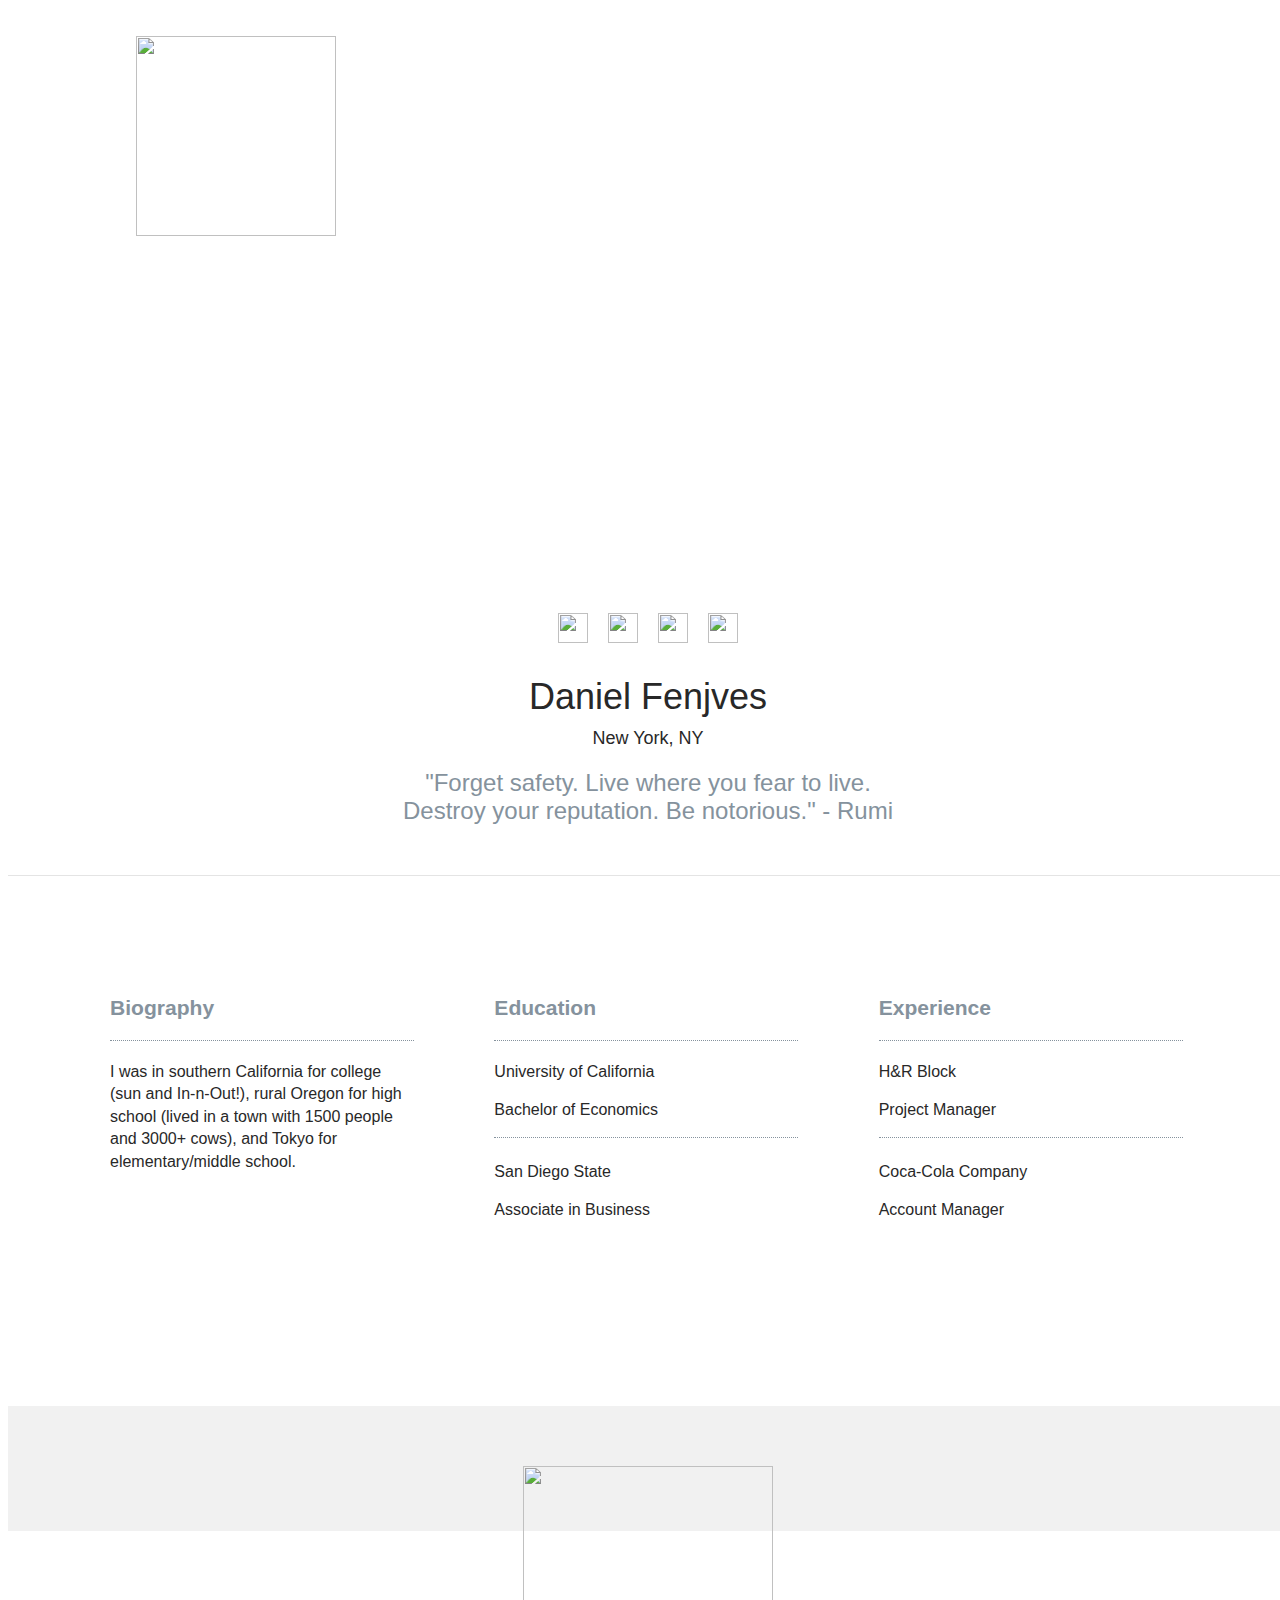
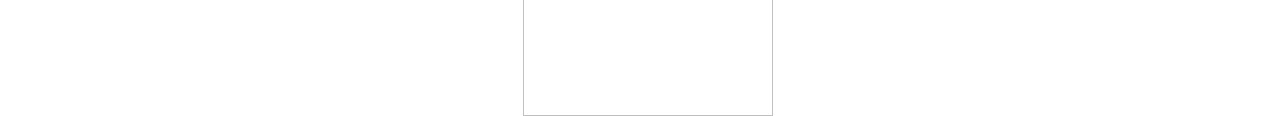
==== students/spencer-g.html @ 38875fb1 "automatically backed up by learn" ====
<html>
  <head>
    <meta charset="utf-8"/>
    <meta name="viewport" content="width=device-width, intial-scale=1"/>
    <title>Learn Verified Student Roster</title>
    <link rel="stylesheet" href="../css/normalize.css"/>
    <link rel="stylesheet" href="../css/fonts.css"/>
    <link rel="stylesheet" href="../css/styles.css"/>
  </head>
  <body>
    <div class="main-wrapper profile">
      <header class="header">
        <a href="/">
          <img class="learn-logo" src="https://s3.amazonaws.com/learn-verified/logo.png"/>
        </a>
      </header>
      <div class="profile-banner"></div>
      <div class="vitals-container">
        <div class="profile-photo"></div>
        <div class="social-icon-container">
          <a href="#"><img class="social-icon" src="https://s3.amazonaws.com/learn-verified/twitter-icon.png"/></a>
          <a href="#"><img class="social-icon" src="https://s3.amazonaws.com/learn-verified/linkedin-icon.png"/></a>
          <a href="#"><img class="social-icon" src="https://s3.amazonaws.com/learn-verified/github-icon.png"/></a>
          <a href="#"><img class="social-icon" src="https://s3.amazonaws.com/learn-verified/rss-icon.png"/></a>
        </div>
        <div class="vitals-text-container">
          <h1 class="profile-name">Daniel Fenjves</h1>
          <h2 class="profile-location">New York, NY</h2>
          <div class="profile-quote">"Forget safety. Live where you fear to live. Destroy your reputation. Be notorious." - Rumi</div>
        </div>
      </div>
      <div class="details-container">
        <div class="bio-block details-block">
          <div class="bio-content content-holder">
            <div class="title-holder">
              <h3>Biography</h3>
            </div>
            <div class="description-holder">
              <p>I was in southern California for college (sun and In-n-Out!), rural Oregon for high school (lived in a town with 1500 people and 3000+ cows), and Tokyo for elementary/middle school.</p>
            </div>
          </div>
        </div>
        <div class="education-block details-block">
          <div class="education-content content-holder">
            <div class="title-holder">
              <h3>Education</h3>
            </div>
            <div class="description-holder">
              <h4>University of California</h4>
              <h5>Bachelor of Economics</h5>
            </div>
            <div class="description-holder">
              <h4>San Diego State</h4>
              <h5>Associate in Business</h5>
            </div>
          </div>
        </div>
        <div class="experience-block details-block">
          <div class="experience-content content-holder">
            <div class="title-holder">
              <h3>Experience</h3>
            </div>
            <div class="description-holder">
              <h4>H&R Block</h4>
              <h5>Project Manager</h5>
            </div>
            <div class="description-holder">
              <h4>Coca-Cola Company</h4>
              <h5>Account Manager</h5>
            </div>
          </div>
        </div>
      </div>
      <footer class="footer">
        <img class="made-with-love" src="https://s3.amazonaws.com/learn-verified/made-with-love.png"/>
      </footer>
    </div>
  </body>
</html>
---- css/styles.css ----
/* GLOBAL STYLES
======================== */

#firstname-lastname-cover {
  background-image: url("https://imgur.com/gallery/NwBfC");
}

*, *:before, *:after {
  box-sizing: border-box;
  /*border: 1px solid red;*/
}

html {
  font-size: 15px;
  color: #282828;
}

body {
  font-family: "GothamPro", Helvetica, Arial, sans-serif;
}

html,
body {
  width: 100vw;
  min-height: 100vh;
}

h1, h2, h3, h4, h5, h6 {
  margin: 0;
}

a {
  color: #fff;
  text-decoration: none;
}

a:visited {
  text-decoration: none;
  color: #fff;
}

.main-wrapper {
  width: 100%;
  height: 100%;
}

.header {
  position: relative;
  height: 85px;
  box-shadow: 0 5px 5px #f1f1f1;
  margin-bottom: 100px;
}

.footer {
  position: relative;
  height: 85px;
  background-color: #f1f1f1;
  margin-top: 100px;
}

.made-with-love {
  position: absolute;
  width: 250;
  left: 0;
  right: 0;
  top: 40px;
  margin: 0 auto;
}

/* INDEX.HTML STYLES
======================== */

.learn-logo {
  position: absolute;
  width: 200px;
  left: 0;
  right: 0;
  margin: 0 auto;
  top: 28px;
}

.roster-text-container {
  margin: 0 auto 100px;
  text-align: center;
  width: 100%;
  max-width: 1000px;
}

.roster-text-container h1 {
  font-family: "GothamPro-Bold", Helvetica, Arial, sans-serif;
  font-size: 24px;
  color: #63bedc;
  margin-bottom: 5px;
}

.roster-text-container h2 {
  width: 75%;
  margin: 0 auto;
  font-family: "GothamPro-Light", Helvetica, Arial, sans-serif;
  font-size: 24px;
  font-weight: normal;
  line-height: 1.2em;
}

.roster-cards-container {
  max-width: 1000px;
  width: 100%;
  margin: 0 auto;
}

.student-card {
  position: relative;
 background-image: url("https://learn-verified.s3.amazonaws.com/profile-photo-placeholder.png");
  background-position: center;
  background-size: cover;
  background-repeat: no-repeat;
  max-width: 305px;
  min-height: 400px;
  margin: 20px auto;
  border-radius: 5px;
}

.student-card:before {
  content: "";
  position: absolute;
  top: 0;
  bottom: 0;
  right: 0;
  left: 0;
  background-image: linear-gradient(to top, #000, rgba(0, 0, 0, .0) 50%);
  border-radius: 5px;
}

.student-card a {
  position: relative;
  display: block;
  height: 400px;
}

#joe-burgess-card {
 background-image: url("https://learn-verified.s3.amazonaws.com/joe-burgess.jpeg");
}

#joe-burgess-cover {
 background-image: url("https://learn-verified.s3.amazonaws.com/joe-burgess-cover.png");
}

#avi-flombaum-card {
}

#mat-balez-card {
}

#mathieu-balez-cover {
 background-image: url("https://learn-verified.s3.amazonaws.com/mathieu-balez-cover.jpeg");
}

#mathieu-balez-card {
 background-image: url("https://learn-verified.s3.amazonaws.com/mathieu-balez.jpeg");
}

#diane-vu-cover {
 background-image: url("https://learn-verified.s3.amazonaws.com/diane-vu-cover.jpg");
}

#diane-vu-card {
 background-image: url("https://learn-verified.s3.amazonaws.com/diane-vu.jpg");
}

.view-profile-div {
  position: absolute;
  bottom: 0;
  width: 100%;
  height: 80px;
  background-color: #63bedc;
  border-radius: 0 0 5px 5px;
  display: none;
  text-align: center;
}

.view-profile-text {
  font-family: "GothamPro-Bold", Helvetica, Arial, sans-serif;
  font-size: 16px;
  font-weight: normal;
  text-transform: uppercase;
  color: #fff;
  text-align: center;
  margin-top: 30px;
}

.card-text-container {
  text-align: center;
  position: absolute;
  bottom: 30px;
  left: 0;
  right: 0;
  margin: 0 auto;
}

.student-name {
  font-family: "GothamPro", Helvetica, Arial, sans-serif;
  font-size: 20px;
  font-weight: normal;
  margin-bottom: 2px;
  color: #fff;
}

.student-location {
  font-family: "GothamPro-Light", Helvetica, Arial, sans-serif;
  font-size: 14px;
  margin: 0;
  color: #888;
}

/* PROFILE.HTML STYLES
======================== */
.profile .header {
  margin: 0;
  box-shadow: none;
}

.profile-banner {
  height: 410px;
 background-image: url("https://learn-verified.s3.amazonaws.com/banner-photo-placeholder.png");
  background-position: center;
  background-size: cover;
  background-repeat: no-repeat;
}

.vitals-container {
  position: relative;
  min-height: 360px;
  padding-bottom: 50px;
  border-bottom: 1px solid #e4e4e4;
}

.social-icon-container {
  width: 200px;
  margin: 0 auto;
  padding-top: 110px;
  text-align: center;
}

.social-icon {
  width: 30px;
  height: 30px;
  margin: 0 8px;
}

.profile-photo {
 background-image: url("https://learn-verified.s3.amazonaws.com/profile-photo-placeholder.png");
  background-position: center;
  background-size: cover;
  background-repeat: no-repeat;
  position: absolute;
  height: 190px;
  width: 190px;
  top: -110px;
  left: 0;
  right: 0;
  margin: 0 auto;
  border-radius: 100px;
}

.vitals-text-container {
  width: 100%;
  text-align: center;
  margin-top: 30px;
}

.profile-name,
.profile-location {
  font-weight: normal;
}

.profile-name {
  font-size: 36px;
  margin-bottom: 10px;
}

.profile-location {
  font-size: 18px;
  margin-bottom: 20px;
}

.profile-quote {
  font-family: "GothamPro-Light", Helvetica, Arial, sans-serif;
  font-size: 24px;
  color: #85929d;
  width: 75%;
  margin: 0 auto;
}

.details-container {
  width: 100%;
  max-width: 1200px;
  min-height: 350px;
  margin: 80px auto 0;
}

.details-block {
  width: 80%;
  margin: 0 auto;
}

.title-holder {
  font-family: "GothamPro-Bold", Helvetica, Arial, sans-serif;
  font-size: 18px;
  font-weight: normal;
  color: #85929d;
  border-bottom: 1px dotted #85929d;
  padding-bottom: 20px;
  margin-bottom: 20px;
  margin-top: 40px;
}

.description-holder {
  font-family: "GothamPro-Light", Helvetica, Arial, sans-serif;
  font-size: 16px;
  font-weight: normal;
  line-height: 1.4em;
}

.description-holder h4 {
  font-family: "GothamPro-Medium", Helvetica, Arial, sans-serif;
  font-size: 16px;
  font-weight: normal;
  padding-bottom: 8px;
  margin: 8px 0;
}

.description-holder h5 {
  font-size: 16px;
  font-weight: normal;
}

.education-content div:nth-child(3),
.experience-content div:nth-child(3) {
  padding-top: 15px;
  margin-top: 15px;
  border-top: 1px dotted #85929d;
}

/* MEDIA QUERIES
======================== */
@media only screen and (min-width: 480px) {
  /* index.html */
  .learn-logo {
    left: 10%;
    margin: 0;
  }
  .roster-text-container h1 {
    font-size: 32px;
  }
  .roster-text-container h2 {
    font-size: 32px;
    width: 80%;
  }
  .student-card:hover .view-profile-div {
    display: block;
    z-index: 900;
  }
  .footer {
    height: 125px;
  }
  .made-with-love {
    top: 60px;
  }

  /* profile.html */
  .profile-quote {
    width: 80%;
  }
}

@media only screen and (min-width: 700px) {
  /* index.html */
  .roster-text-container h1 {
    font-size: 40px;
  }
  .roster-text-container h2 {
    font-size: 40px;
    width: 80%;
  }
  .roster-cards-container {
    width: 650px;
  }
  .student-card {
    display: inline-block;
    width: 305px;
  }
  .student-card:nth-of-type(odd) {
    margin-right: 35px;
  }

  /* profile.html */

  .profile-quote {
    width: 70%;
  }
}

@media only screen and (min-width: 1050px) {

  /* index.html */
  .roster .header {
    margin-bottom: 150px;
  }
  .roster-text-container h1 {
    font-size: 48px;
  }
  .roster-text-container h2 {
    font-size: 48px;
    width: 70%;
  }
  .roster-cards-container {
    width: 1000px;
  }
  .student-card:nth-of-type(3n) {
    margin-right: 0;
  }
  .student-card:not(:nth-of-type(3n)) {
    margin-right: 38px;
  }

  /* profile.html */

  .profile-header {
    margin-bottom: 0;
  }

  .profile-quote {
    width: 40%;
  }

  .details-container {
    width: 90%;
    position: relative;
  }

  .details-block {
    display: inline-block;
    width: 33%;
  }

  .bio-block, .education-block, .experience-block {
    position: relative;
    vertical-align: top;
  }

  .content-holder {
    width: 80%;
    margin: 0 auto;
  }

}


/* CLEARFIX HACK
======================== */

.clearfix:before,
.clearfix:after {
    content: " ";
    display: table;
}

.clearfix:after {
    clear: both;
}
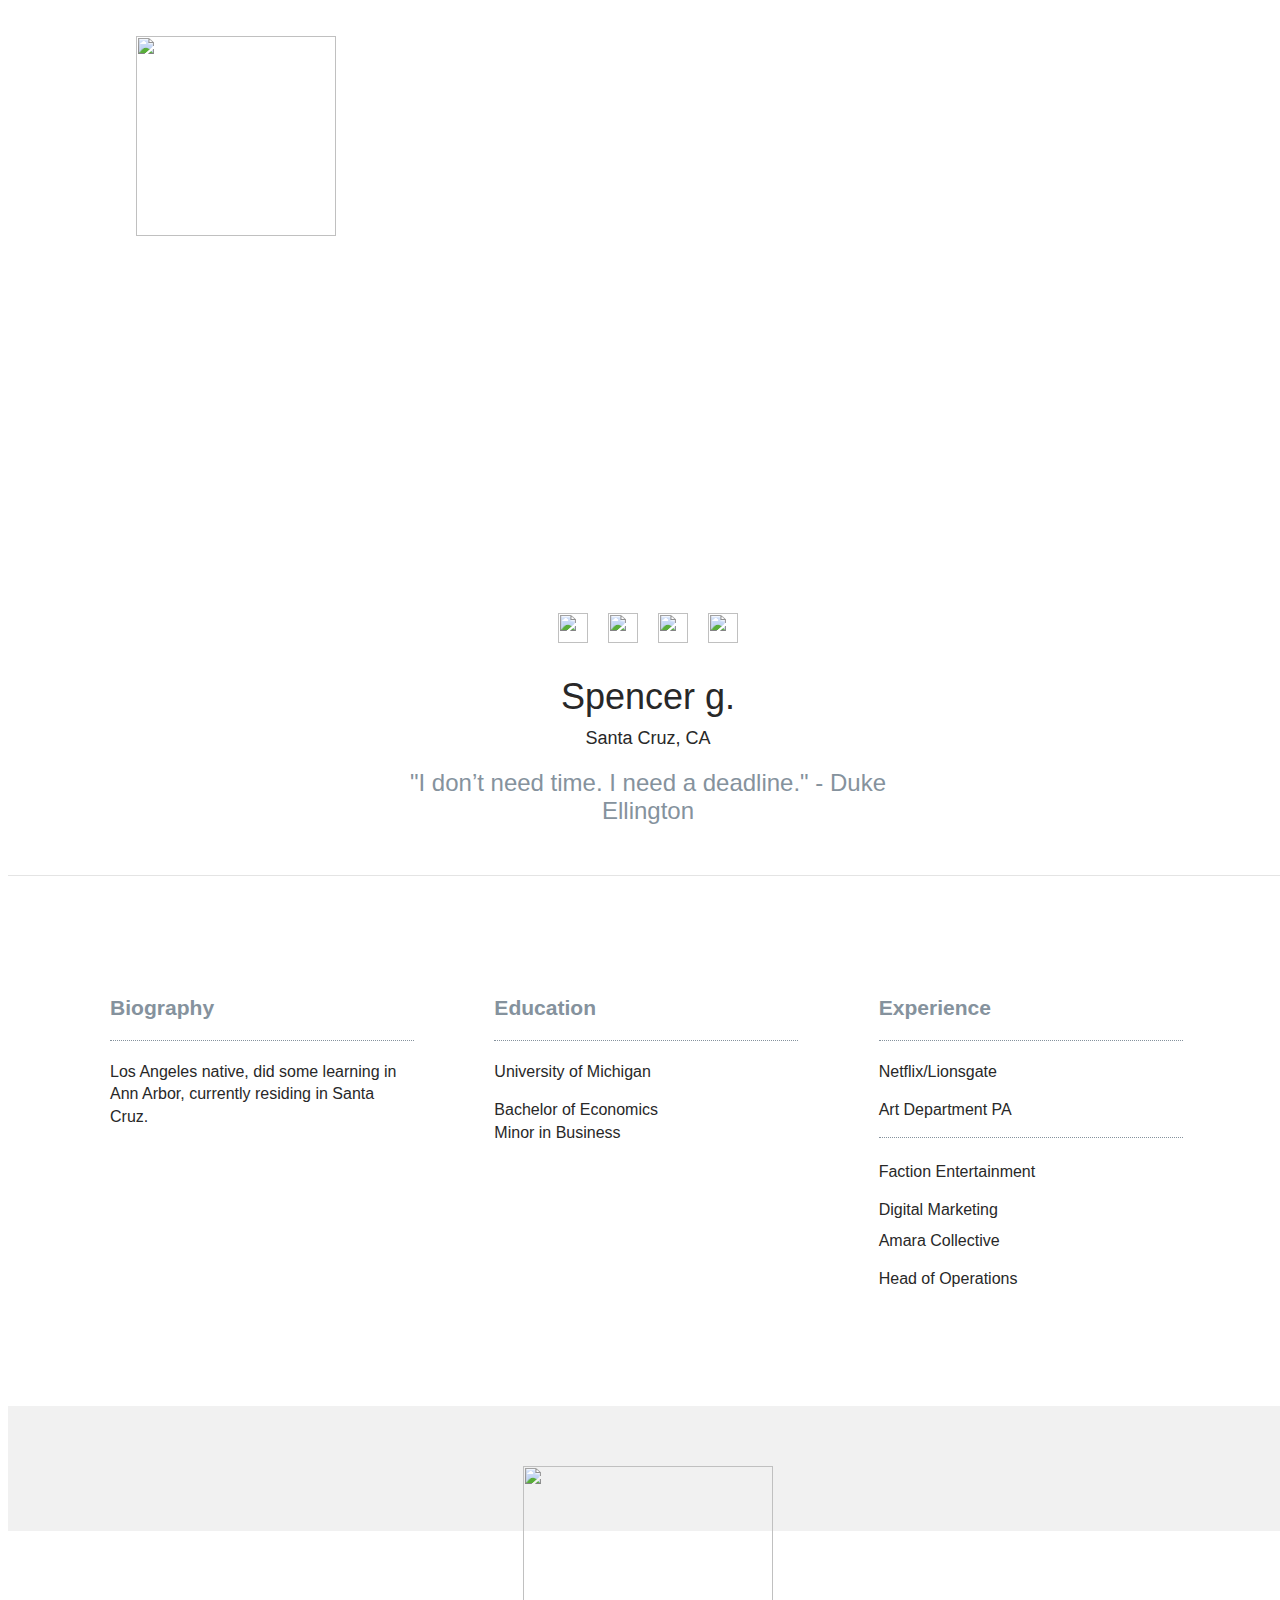
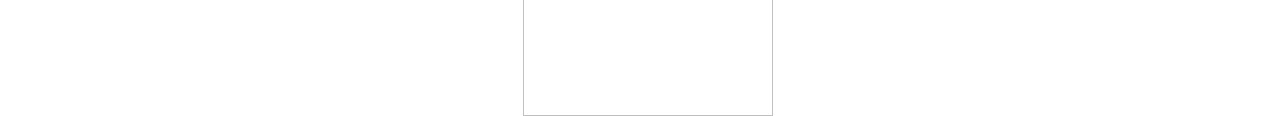
==== commit 8eb0ef59: "automatically backed up by learn" ====
--- a/students/spencer-g.html
+++ b/students/spencer-g.html
@@ -24,9 +24,9 @@
           <a href="#"><img class="social-icon" src="https://s3.amazonaws.com/learn-verified/rss-icon.png"/></a>
         </div>
         <div class="vitals-text-container">
-          <h1 class="profile-name">Daniel Fenjves</h1>
-          <h2 class="profile-location">New York, NY</h2>
-          <div class="profile-quote">"Forget safety. Live where you fear to live. Destroy your reputation. Be notorious." - Rumi</div>
+          <h1 class="profile-name">Spencer g.</h1>
+          <h2 class="profile-location">Santa Cruz, CA</h2>
+          <div class="profile-quote">"I don’t need time. I need a deadline." - Duke Ellington</div>
         </div>
       </div>
       <div class="details-container">
@@ -36,7 +36,7 @@
               <h3>Biography</h3>
             </div>
             <div class="description-holder">
-              <p>I was in southern California for college (sun and In-n-Out!), rural Oregon for high school (lived in a town with 1500 people and 3000+ cows), and Tokyo for elementary/middle school.</p>
+              <p>Los Angeles native, did some learning in Ann Arbor, currently residing in Santa Cruz.</p>
             </div>
           </div>
         </div>
@@ -46,12 +46,9 @@
               <h3>Education</h3>
             </div>
             <div class="description-holder">
-              <h4>University of California</h4>
+              <h4>University of Michigan</h4>
               <h5>Bachelor of Economics</h5>
-            </div>
-            <div class="description-holder">
-              <h4>San Diego State</h4>
-              <h5>Associate in Business</h5>
+              <h5>Minor in Business</h5>
             </div>
           </div>
         </div>
@@ -61,12 +58,16 @@
               <h3>Experience</h3>
             </div>
             <div class="description-holder">
-              <h4>H&R Block</h4>
-              <h5>Project Manager</h5>
+              <h4>Netflix/Lionsgate</h4>
+              <h5>Art Department PA</h5>
             </div>
             <div class="description-holder">
-              <h4>Coca-Cola Company</h4>
-              <h5>Account Manager</h5>
+              <h4>Faction Entertainment</h4>
+              <h5>Digital Marketing</h5>
+            </div>
+            <div class="description-holder">
+              <h4>Amara Collective</h4>
+              <h5>Head of Operations</h5>
             </div>
           </div>
         </div>
